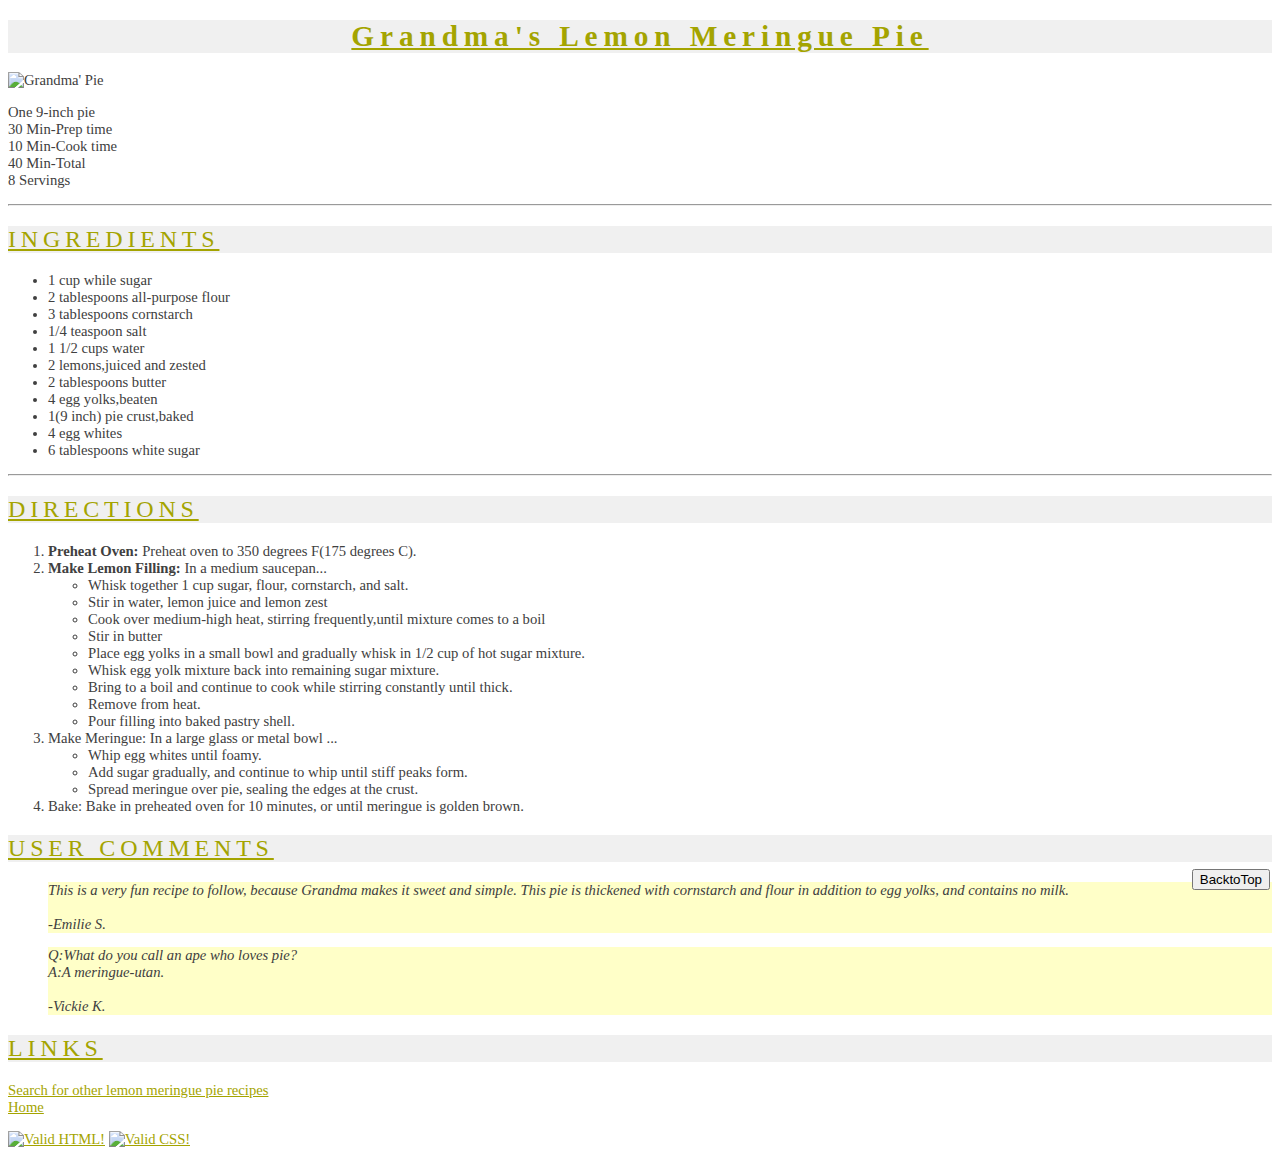
==== src/pie.html @ 0dbe317b "Add files via upload" ====
<!--i finished the 1st,3rd,4st,5st,6st(button of BacktoTop)-->
<!DOCTYPE html>
<html lang="en">
<head>
	<title>PIE</title>
	<meta http-equiv="Content-Type" content="text/html;charset=utf-8">
	<link rel="stylesheet" type="text/css" href="index.css" media="screen"/>
</head>
<body>
	<h1>Grandma's Lemon Meringue Pie</h1>
	<img src="http://courses.cs.washington.edu/courses/cse190m/09sp/homework/1/pie.jpg" alt="Grandma' Pie" title="Grandma' Pie" /><br/>
	<p>
		One 9-inch pie <br/>
		30 Min-Prep time <br/>
		10 Min-Cook time <br/>
		40 Min-Total <br/>
		8 Servings <br/>
	</p>


	<hr/>
	<h2>INGREDIENTS</h2>
	<ul>
			<li>1 cup while sugar</li>
			<li>2 tablespoons all-purpose flour</li>
			<li>3 tablespoons cornstarch</li>
			<li>1/4 teaspoon salt</li>
			<li>1 1/2 cups water</li>
			<li>2 lemons,juiced and zested</li>
			<li>2 tablespoons butter</li>
			<li>4 egg yolks,beaten</li>
			<li>1(9 inch) pie crust,baked</li>
			<li>4 egg whites</li>
			<li>6 tablespoons white sugar</li>
		</ul>
	<hr/>


	<h2>DIRECTIONS</h2>

	<ol><li><b>Preheat Oven:</b> Preheat oven to 350 degrees F(175 degrees C).</li>
		<li><b>Make Lemon Filling: </b>In a medium saucepan...
		<ul>
			<li>Whisk together 1 cup sugar, flour, cornstarch, and salt.</li>
			<li>Stir in water, lemon juice and lemon zest</li>
			<li>Cook over medium-high heat, stirring frequently,until mixture comes to a boil</li>
			<li>Stir in butter</li>
			<li>Place egg yolks in a small bowl and gradually whisk in 1/2 cup of hot sugar mixture.</li>
			<li>Whisk egg yolk mixture back into remaining sugar mixture.</li>
			<li>Bring to a boil and continue to cook while stirring constantly until thick.</li>
			<li>Remove from heat.</li>
			<li>Pour filling into baked pastry shell.</li>
		</ul></li>
		<li>Make Meringue: In a large glass or metal bowl ...
			<ul>
				<li>Whip egg whites until foamy.</li>
				<li>Add sugar gradually, and continue to whip until stiff peaks form.</li>
				<li>Spread meringue over pie, sealing the edges at the crust.</li>
			</ul></li>
		<li>Bake: Bake in preheated oven for 10 minutes, or until meringue is golden brown.</li>
		</ol>


	<h2>USER COMMENTS</h2>
	<p id="comment">This is a very fun recipe to follow, because Grandma makes it sweet and simple. This pie is thickened with cornstarch and flour in addition to egg yolks, and contains no milk.<br/><br/>
	-Emilie S.</p>
	<p id="comment2">Q:What do you call an ape who loves pie?<br/>
		A:A meringue-utan.<br/><br/>
	-Vickie K.</p>


	<h2>LINKS</h2>
	<p><a href="https://www.google.com.hk/search?q=lemon+meringue+pie+recipe">Search for other lemon meringue pie recipes</a><br/>
		<a href="index.html">Home</a><br/>
	</p>
	<p><a href="http://validator.w3.org/check/referer">
		<img src="http://www.w3.org/Icons/valid-xhtml11" alt="Valid HTML!" /></a>
		<a href="http://jigsaw.w3.org/css-validator/check/referer">
		<img src="http://jigsaw.w3.org/css-validator/images/vcss" alt="Valid CSS!" /></a>
	</p>
	<button id="BacktoTop">
		BacktoTop
	</button>
	<script>
		BacktoTop.onclick = function(){
			scrollTo(0,0);
		}
	</script>
</body>
</html>
---- src/index.css ----
h1,h2{
	color: #A4A400;
	background-color: #F0F0F0;
	font-family: Century,Futura,Verdana,serif;	
	text-decoration: underline;
	letter-spacing: 0.2em; /*加宽字母间的距离*/
}
h1{
	font-size: 22pt;
	font-weight: bold;
	text-align: center;
}
h2{
	font-size: 18pt;
	font-weight: unset;     /*默认是bold。。。*/
	text-align: left;
}


body{
	background-color: white;
	background-image: url("https://courses.cs.washington.edu/courses/cse190m/09sp/homework/1/silverware.jpg");
	color: #404040;
	font-size: 11pt;
	font-family: Georgia,Garamond,serif;
}

#comment,#comment2{
	display: block;
	font-style: italic;
	background-color: #FFFFC8;
	margin-left: 30pt;  /*使用padding有瑕疵*/
}

a{
	color: #A4A400;         /*链接字体变颜色*/
}

ul{
	list-style-image: url("https://courses.cs.washington.edu/courses/cse190m/09sp/homework/1/pie_icon.gif");  /*第二个ul列表中前面符号变空心*/
}

img{
	border-width: 0px 0px 0px 0px;
}

#BacktoTop{
	position: fixed;
	right: 10px;
	bottom: 10px;
}
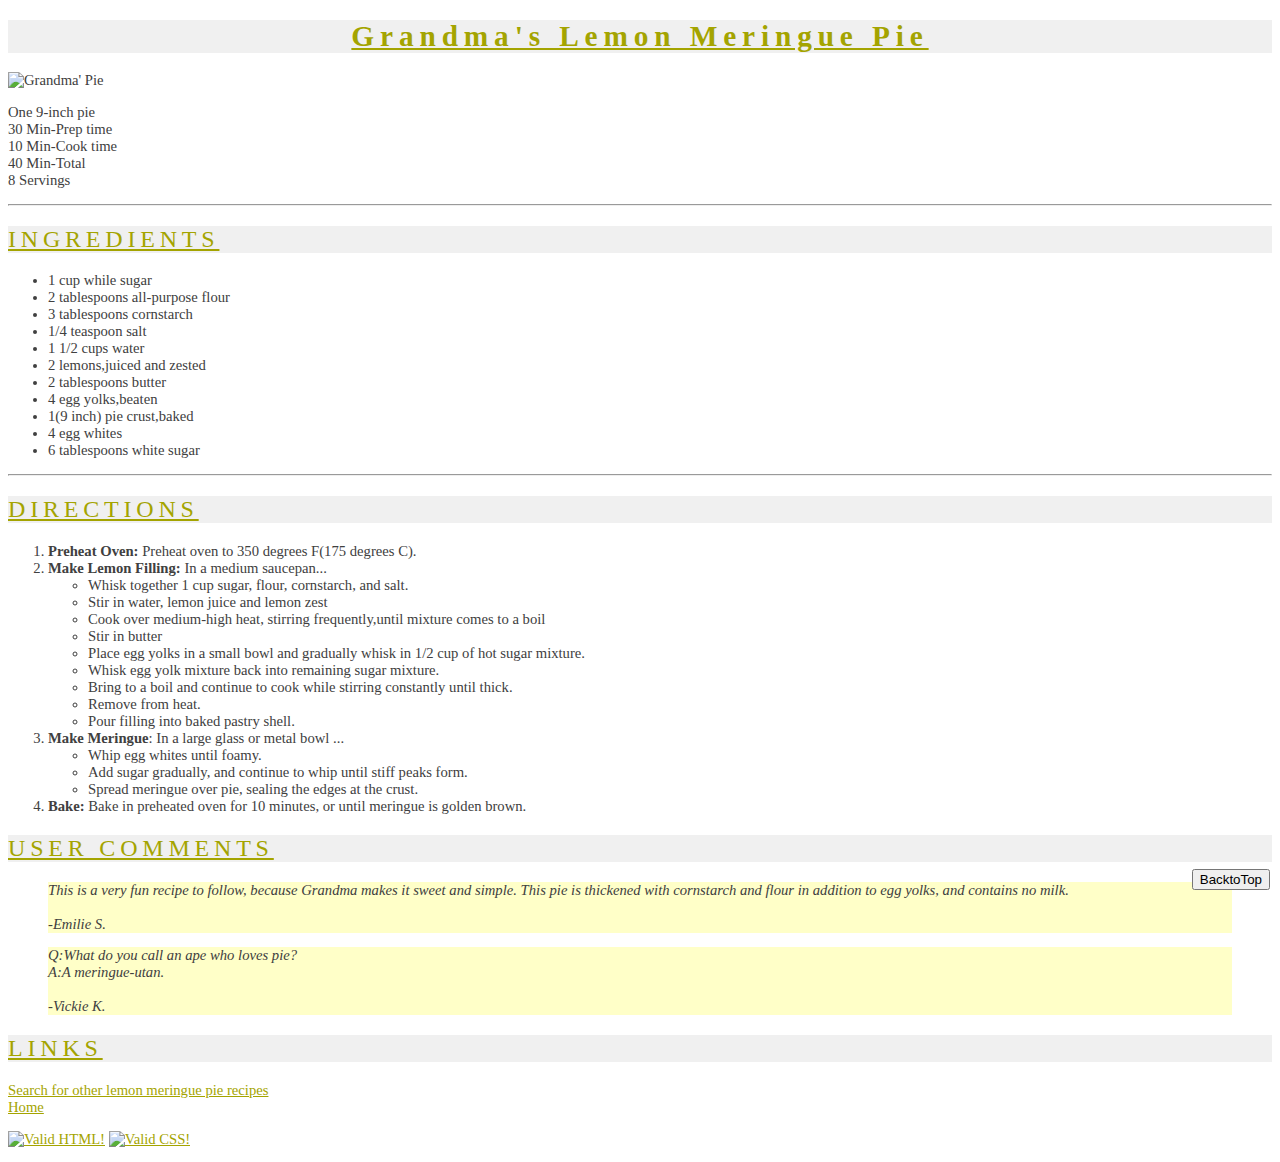
==== commit 9bad741c: "Add files via upload" ====
--- a/src/pie.html
+++ b/src/pie.html
@@ -4,7 +4,7 @@
 <head>
 	<title>PIE</title>
 	<meta http-equiv="Content-Type" content="text/html;charset=utf-8">
-	<link rel="stylesheet" type="text/css" href="index.css" media="screen"/>
+	<link rel="stylesheet" type="text/css" href="pie.css" media="screen"/>
 </head>
 <body>
 	<h1>Grandma's Lemon Meringue Pie</h1>
@@ -51,22 +51,22 @@
 			<li>Remove from heat.</li>
 			<li>Pour filling into baked pastry shell.</li>
 		</ul></li>
-		<li>Make Meringue: In a large glass or metal bowl ...
+		<li><b>Make Meringue</b>: In a large glass or metal bowl ...
 			<ul>
 				<li>Whip egg whites until foamy.</li>
 				<li>Add sugar gradually, and continue to whip until stiff peaks form.</li>
 				<li>Spread meringue over pie, sealing the edges at the crust.</li>
 			</ul></li>
-		<li>Bake: Bake in preheated oven for 10 minutes, or until meringue is golden brown.</li>
+		<li><b>Bake:</b> Bake in preheated oven for 10 minutes, or until meringue is golden brown.</li>
 		</ol>
 
 
 	<h2>USER COMMENTS</h2>
-	<p id="comment">This is a very fun recipe to follow, because Grandma makes it sweet and simple. This pie is thickened with cornstarch and flour in addition to egg yolks, and contains no milk.<br/><br/>
-	-Emilie S.</p>
-	<p id="comment2">Q:What do you call an ape who loves pie?<br/>
+	<blockquote id="comment">This is a very fun recipe to follow, because Grandma makes it sweet and simple. This pie is thickened with cornstarch and flour in addition to egg yolks, and contains no milk.<br/><br/>
+	-Emilie S.</blockquote>
+	<blockquote id="comment2">Q:What do you call an ape who loves pie?<br/>
 		A:A meringue-utan.<br/><br/>
-	-Vickie K.</p>
+	-Vickie K.</blockquote>
 
 
 	<h2>LINKS</h2>
@@ -78,6 +78,8 @@
 		<a href="http://jigsaw.w3.org/css-validator/check/referer">
 		<img src="http://jigsaw.w3.org/css-validator/images/vcss" alt="Valid CSS!" /></a>
 	</p>
+
+	
 	<button id="BacktoTop">
 		BacktoTop
 	</button>
--- a/src/pie.css
+++ b/src/pie.css
@@ -0,0 +1,53 @@
+h1,h2{
+	color: #A4A400;
+	background-color: #F0F0F0;
+	font-family: Century,Futura,Verdana,serif;	
+	text-decoration: underline;
+	letter-spacing: 0.2em; /*加宽字母间的距离*/
+}
+h1{
+	font-size: 22pt;
+	font-weight: bold;
+	text-align: center;
+}
+h2{
+	font-size: 18pt;
+	font-weight: unset;     /*默认是bold。。。*/
+	text-align: left;
+}
+
+
+body{
+	background-color: white;
+	background-image: url("https://courses.cs.washington.edu/courses/cse190m/09sp/homework/1/silverware.jpg");
+	color: #404040;
+	background-repeat: repeat;
+	background-attachment: fixed;
+	font-size: 11pt;
+	font-family: Georgia,Garamond,serif;
+}
+
+#comment,#comment2{
+	display: block;
+	font-style: italic;
+	background-color: #FFFFC8;
+	margin-left: 30pt;  /*使用padding有瑕疵*/
+}
+
+a{
+	color: #A4A400;         /*链接字体变颜色*/
+}
+
+ul{
+	list-style-image: url("https://courses.cs.washington.edu/courses/cse190m/09sp/homework/1/pie_icon.gif");  /*第二个ul列表中前面符号变空心*/
+}
+
+img{
+	border-width: 0px 0px 0px 0px;
+}
+
+#BacktoTop{
+	position: fixed;
+	right: 10px;
+	bottom: 10px;
+}